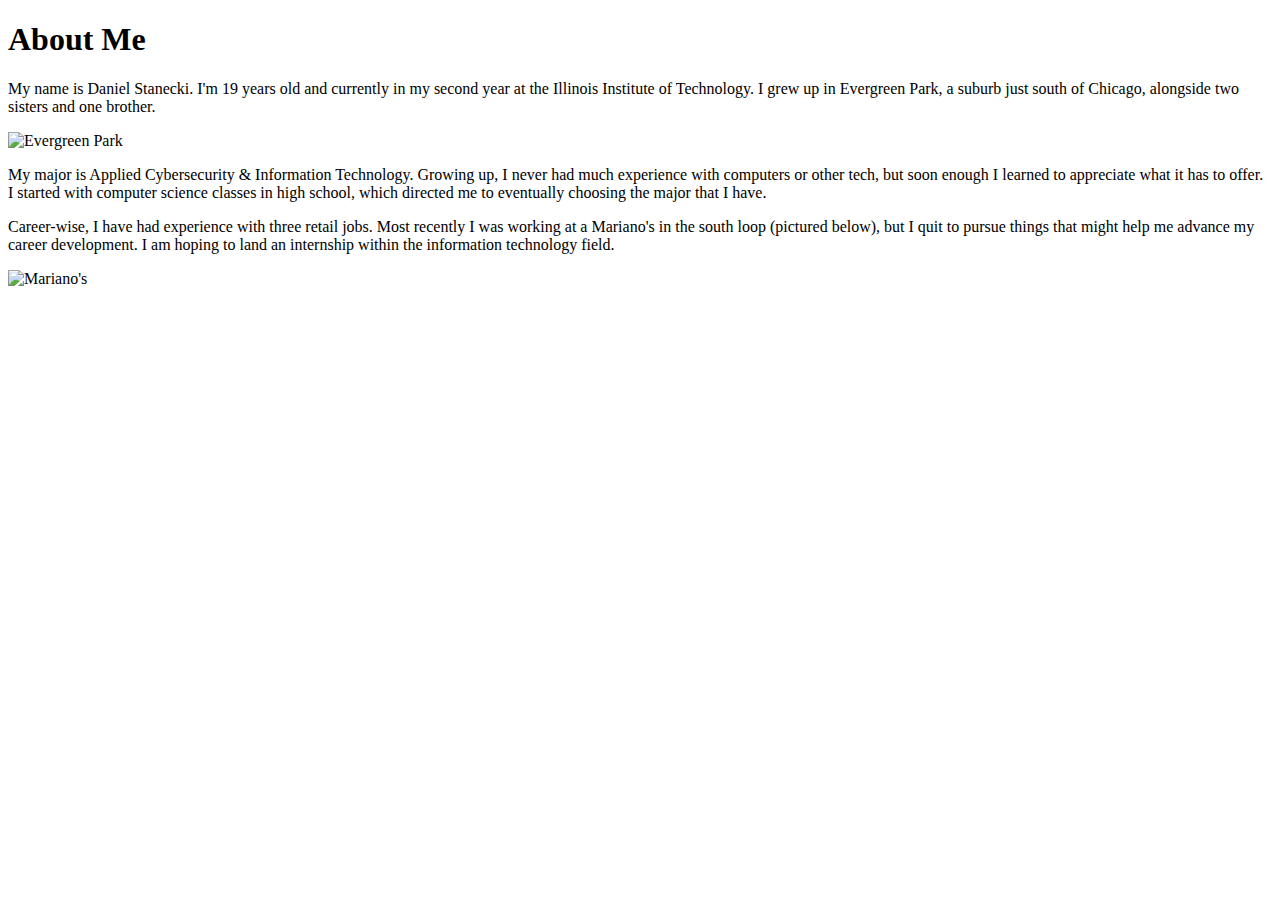
==== aboutme.html @ f3708076 "Add files via upload" ====
<!DOCTYPE html>
<html lang="en">
<head>
	<meta charset="UTF-8">
	<title>About Me</title>
</head>
		<body>
				<h1>About Me</h1>
						<p>My name is Daniel Stanecki. I'm 19 years old and currently in my second year at the Illinois Institute of Technology. I grew up in Evergreen Park, a suburb just south of Chicago, alongside two sisters and one brother.</p>
						<p><img src="https://wikitravel.org/upload/shared//thumb/1/14/Abouteg1.jpg/400px-Abouteg1.jpg" alt="Evergreen Park"></p>
						<p>My major is Applied Cybersecurity & Information Technology. Growing up, I never had much experience with computers or other tech, but soon enough I learned to appreciate what it has to offer. I started with computer science classes in high school, which directed me to eventually choosing the major that I have.</p>
						<p>Career-wise, I have had experience with three retail jobs. Most recently I was working at a Mariano's in the south loop (pictured below), but I quit to pursue things that might help me advance my career development. I am hoping to land an internship within the information technology field.</p>
						<p><img src="https://assets.dnainfo.com/photo/2017/3/1490213151-294064/extralarge.jpg" alt="Mariano's"></p>
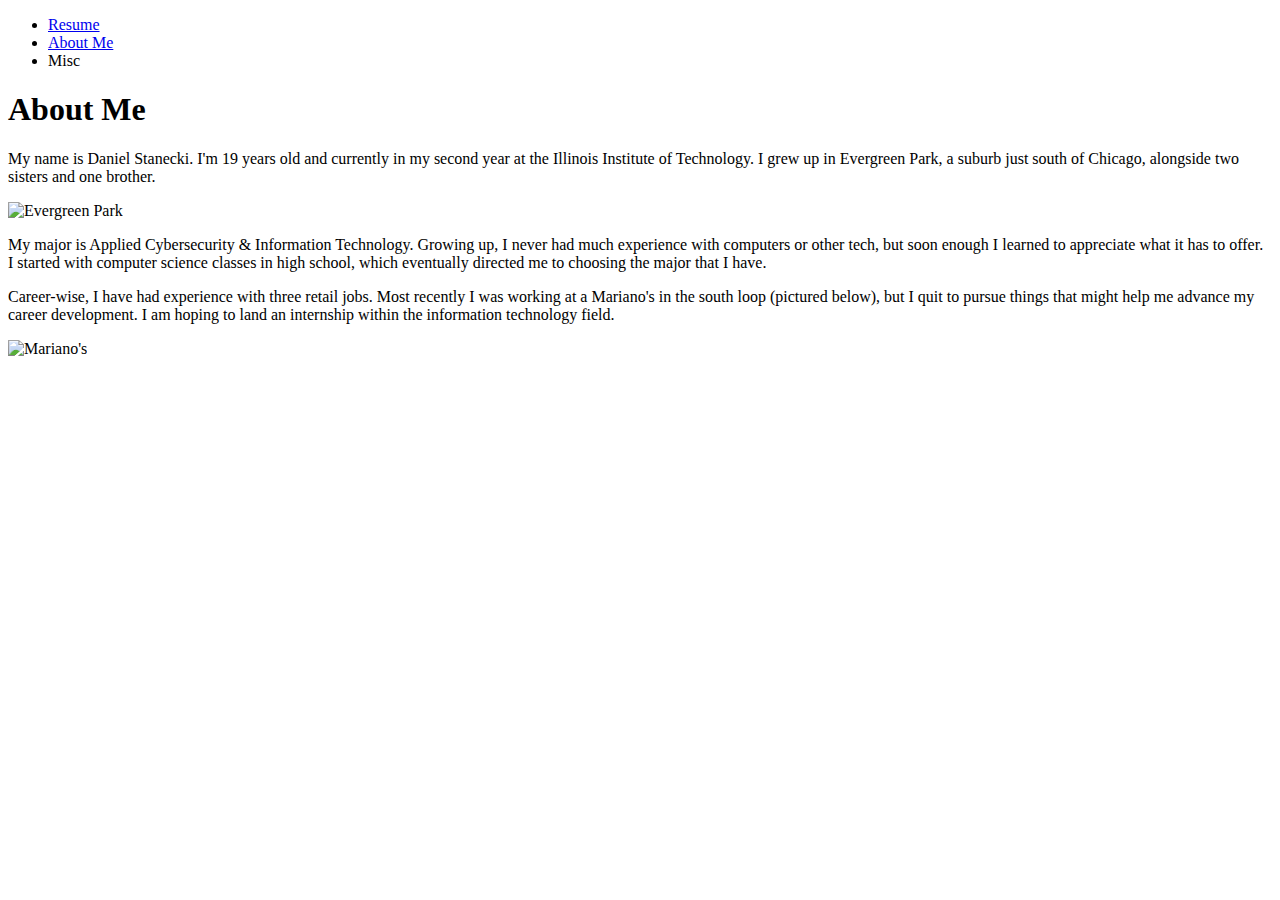
==== commit 1aa2f498: "Add files via upload" ====
--- a/aboutme.html
+++ b/aboutme.html
@@ -5,10 +5,16 @@
 	<title>About Me</title>
 </head>
 		<body>
+		
+				<ul>
+					<li><a href="index.html">Resume</a></li>
+					<li><a href="aboutme.html">About Me</a></li>
+					<li>Misc</li>
+				</ul>
 				<h1>About Me</h1>
 						<p>My name is Daniel Stanecki. I'm 19 years old and currently in my second year at the Illinois Institute of Technology. I grew up in Evergreen Park, a suburb just south of Chicago, alongside two sisters and one brother.</p>
 						<p><img src="https://wikitravel.org/upload/shared//thumb/1/14/Abouteg1.jpg/400px-Abouteg1.jpg" alt="Evergreen Park"></p>
-						<p>My major is Applied Cybersecurity & Information Technology. Growing up, I never had much experience with computers or other tech, but soon enough I learned to appreciate what it has to offer. I started with computer science classes in high school, which directed me to eventually choosing the major that I have.</p>
+						<p>My major is Applied Cybersecurity & Information Technology. Growing up, I never had much experience with computers or other tech, but soon enough I learned to appreciate what it has to offer. I started with computer science classes in high school, which eventually directed me to choosing the major that I have.</p>
 						<p>Career-wise, I have had experience with three retail jobs. Most recently I was working at a Mariano's in the south loop (pictured below), but I quit to pursue things that might help me advance my career development. I am hoping to land an internship within the information technology field.</p>
 						<p><img src="https://assets.dnainfo.com/photo/2017/3/1490213151-294064/extralarge.jpg" alt="Mariano's"></p>
 						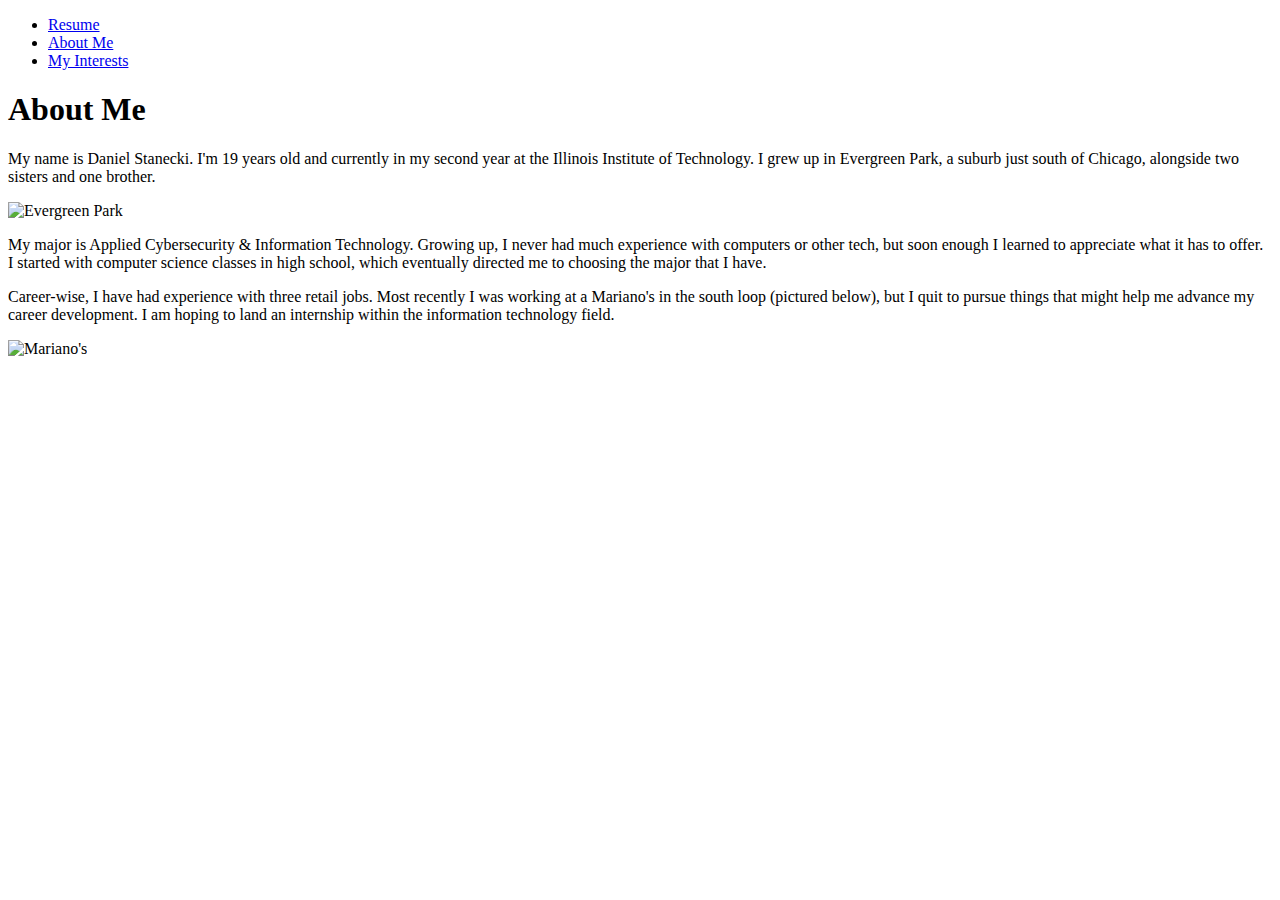
==== commit b3fe189e: "Add files via upload" ====
--- a/aboutme.html
+++ b/aboutme.html
@@ -7,9 +7,9 @@
 		<body>
 		
 				<ul>
-					<li><a href="index.html">Resume</a></li>
-					<li><a href="aboutme.html">About Me</a></li>
-					<li>Misc</li>
+						<li><a href="index.html">Resume</a></li>
+						<li><a href="aboutme.html">About Me</a></li>
+						<li><a href="myinterests.html">My Interests</a></li>
 				</ul>
 				<h1>About Me</h1>
 						<p>My name is Daniel Stanecki. I'm 19 years old and currently in my second year at the Illinois Institute of Technology. I grew up in Evergreen Park, a suburb just south of Chicago, alongside two sisters and one brother.</p>
@@ -17,4 +17,6 @@
 						<p>My major is Applied Cybersecurity & Information Technology. Growing up, I never had much experience with computers or other tech, but soon enough I learned to appreciate what it has to offer. I started with computer science classes in high school, which eventually directed me to choosing the major that I have.</p>
 						<p>Career-wise, I have had experience with three retail jobs. Most recently I was working at a Mariano's in the south loop (pictured below), but I quit to pursue things that might help me advance my career development. I am hoping to land an internship within the information technology field.</p>
 						<p><img src="https://assets.dnainfo.com/photo/2017/3/1490213151-294064/extralarge.jpg" alt="Mariano's"></p>
+		</body>
+</html>
 						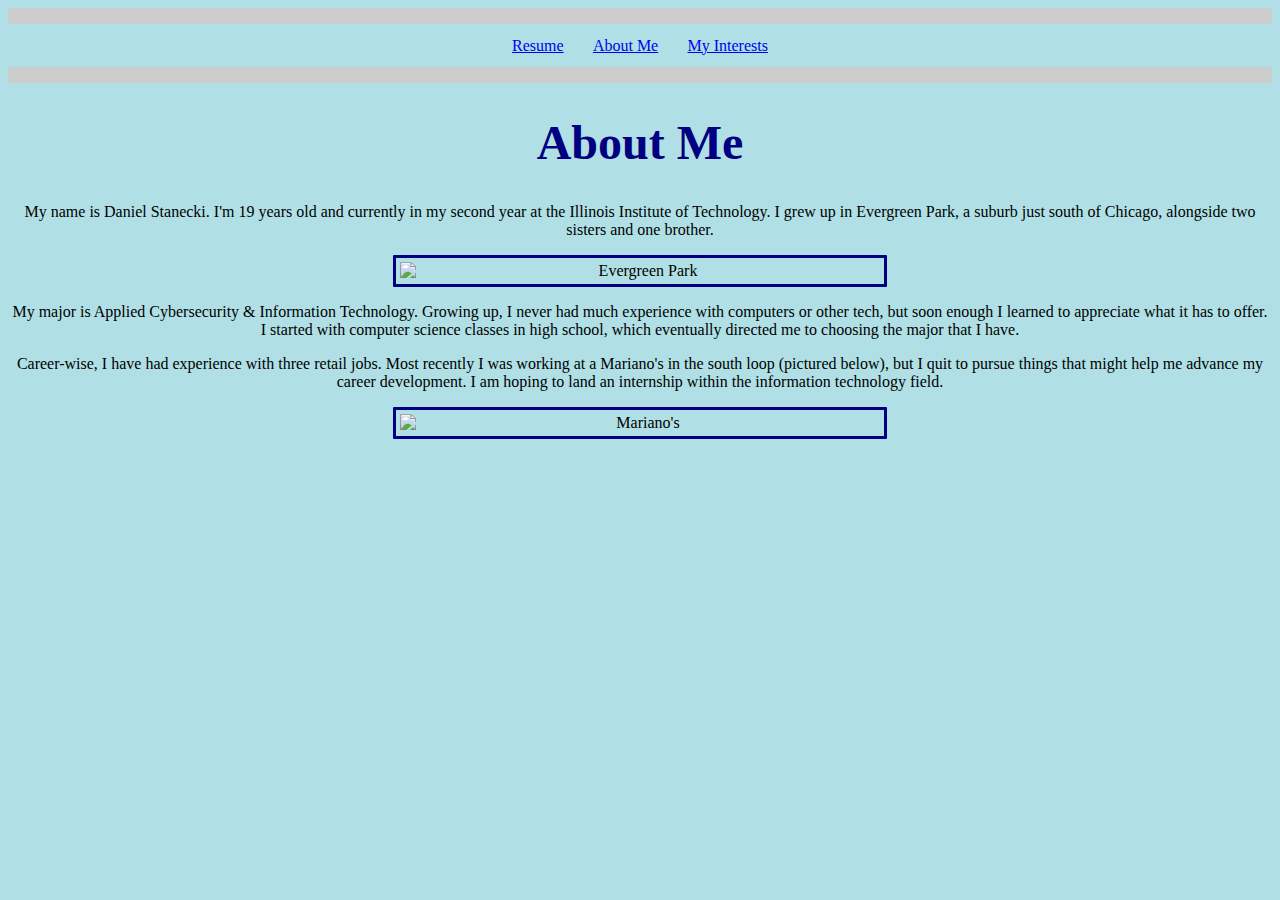
==== commit 5df6f2b7: "Add files via upload" ====
--- a/aboutme.html
+++ b/aboutme.html
@@ -4,9 +4,10 @@
 	<meta charset="UTF-8">
 	<title>About Me</title>
 </head>
+		<link rel="stylesheet" href="stylesAboutMe.css">
 		<body>
 		
-				<ul>
+				<ul class="navigation">
 						<li><a href="index.html">Resume</a></li>
 						<li><a href="aboutme.html">About Me</a></li>
 						<li><a href="myinterests.html">My Interests</a></li>
--- a/stylesAboutMe.css
+++ b/stylesAboutMe.css
@@ -0,0 +1,47 @@
+body {
+  background-color: powderblue;
+}
+h1 {
+	font-size: 3em;
+	font-family: 'Verdana', cursive;
+  color: navy;
+  text-align: center;
+  padding = 1px;
+}
+h3 {
+	color: navy;
+	text-shadow: 2px 2px oldlace;
+	text-align: center;	
+}
+p {
+	font-family: font-family: "Times New Roman", Times, serif;
+	text-align: center;
+}
+
+.navigation{
+    border:1em solid #ccc;
+    border-width:1em 0;
+    list-style:none;
+    margin:0;
+    padding:0;
+    text-align:center;
+}
+.navigation li{
+    display:inline;
+}
+.navigation a{
+    display:inline-block;
+    padding:1%;
+}
+
+img {
+	display: block;
+  margin-left: auto;
+  margin-right: auto;
+  border: 3px solid navy;
+  border-radius: 1px;
+  padding: 4px;
+  width: 30em;
+  max-width: 100%;
+  height: auto;
+}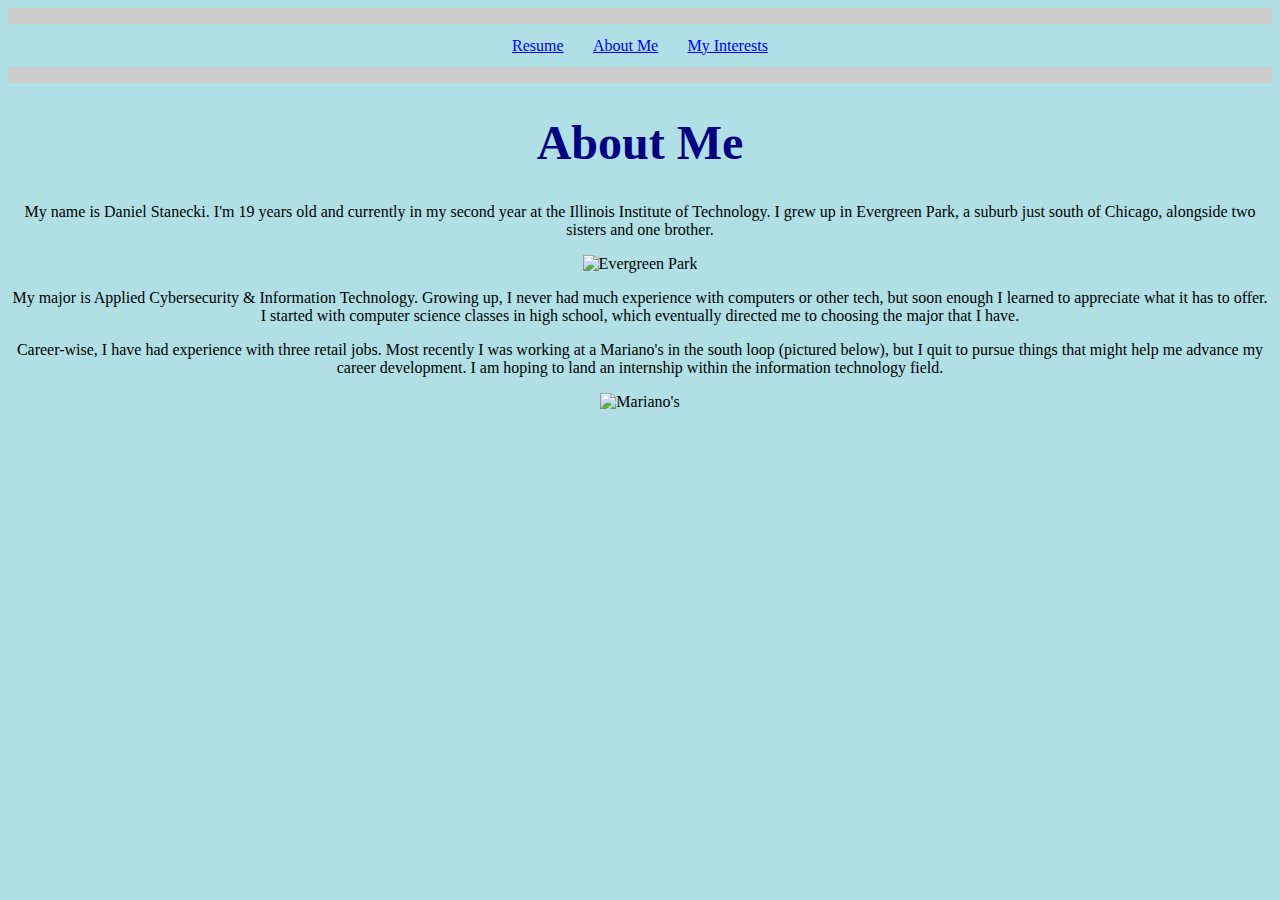
==== commit 309bf4c9: "Add files via upload" ====
--- a/aboutme.html
+++ b/aboutme.html
@@ -3,8 +3,8 @@
 <head>
 	<meta charset="UTF-8">
 	<title>About Me</title>
+	<link rel="stylesheet" href="styles.css">
 </head>
-		<link rel="stylesheet" href="stylesAboutMe.css">
 		<body>
 		
 				<ul class="navigation">
--- a/styles.css
+++ b/styles.css
@@ -0,0 +1,40 @@
+body {
+    background-color: powderblue;
+}
+h1 {
+	font-size: 3em;
+	font-family: 'Verdana', cursive;
+	color: navy;
+	text-align: center;
+}
+h3 {
+	color: navy;
+	text-shadow: 2px 2px oldlace;
+	text-align: center;	
+}
+p {
+	font-family: font-family: "Times New Roman", Times, serif;
+	text-align: center;
+}
+
+.navigation{
+    border:1em solid #ccc;
+    border-width:1em 0;
+    list-style:none;
+    margin:0;
+    padding:0;
+    text-align:center;
+}
+.navigation li{
+    display:inline;
+}
+.navigation a{
+    display:inline-block;
+    padding:1%;
+}
+
+.courses{
+	list-style-position:inside;
+	text-align:center;
+}
+
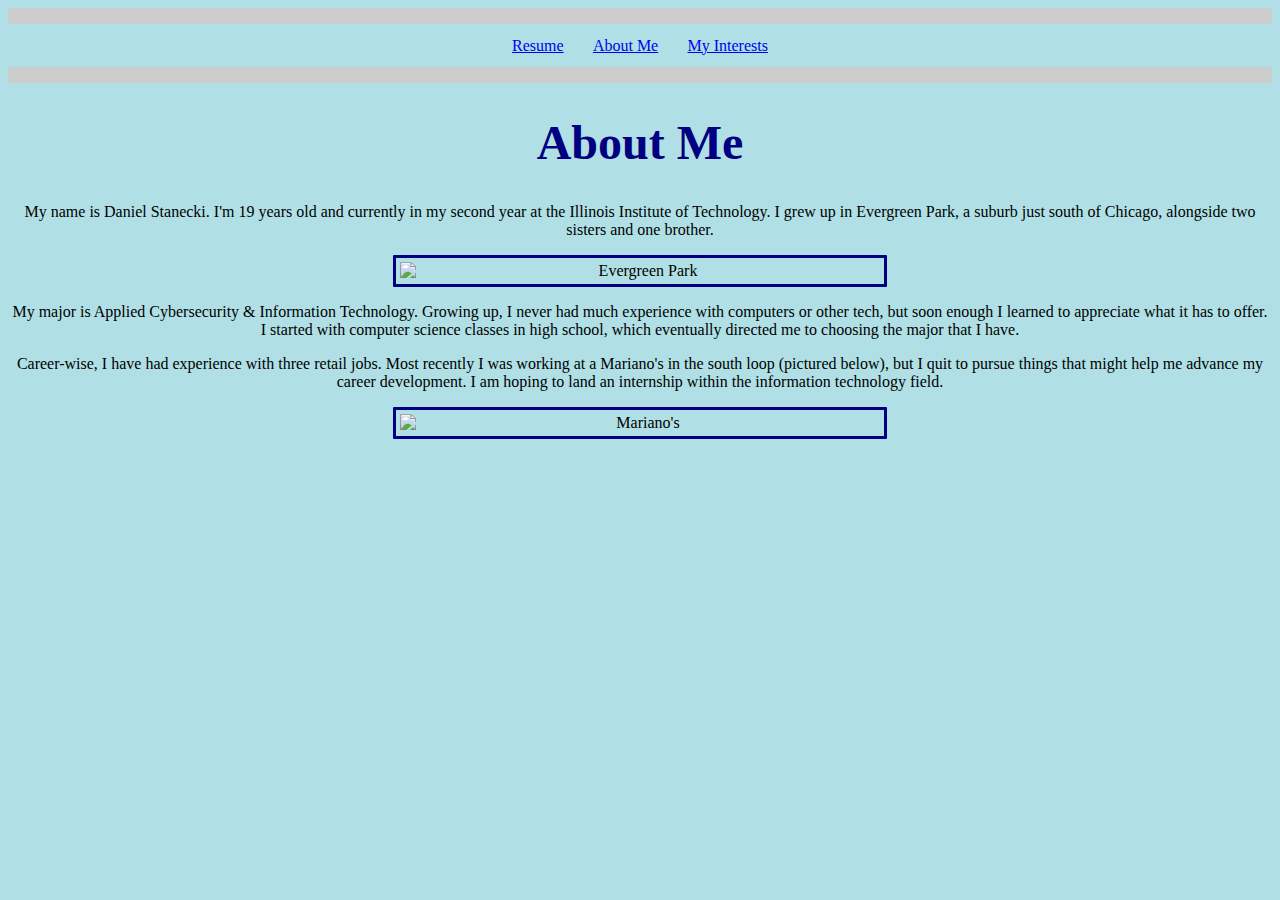
==== commit 6fe529b3: "Add files via upload" ====
--- a/aboutme.html
+++ b/aboutme.html
@@ -3,7 +3,7 @@
 <head>
 	<meta charset="UTF-8">
 	<title>About Me</title>
-	<link rel="stylesheet" href="styles.css">
+	<link rel="stylesheet" href="stylesAboutMe.css">
 </head>
 		<body>
 		
--- a/stylesAboutMe.css
+++ b/stylesAboutMe.css
@@ -0,0 +1,47 @@
+body {
+  background-color: powderblue;
+}
+h1 {
+	font-size: 3em;
+	font-family: 'Verdana', cursive;
+  color: navy;
+  text-align: center;
+  padding = 1px;
+}
+h3 {
+	color: navy;
+	text-shadow: 2px 2px oldlace;
+	text-align: center;	
+}
+p {
+	font-family: font-family: "Times New Roman", Times, serif;
+	text-align: center;
+}
+
+.navigation{
+    border:1em solid #ccc;
+    border-width:1em 0;
+    list-style:none;
+    margin:0;
+    padding:0;
+    text-align:center;
+}
+.navigation li{
+    display:inline;
+}
+.navigation a{
+    display:inline-block;
+    padding:1%;
+}
+
+img {
+	display: block;
+  margin-left: auto;
+  margin-right: auto;
+  border: 3px solid navy;
+  border-radius: 1px;
+  padding: 4px;
+  width: 30em;
+  max-width: 100%;
+  height: auto;
+}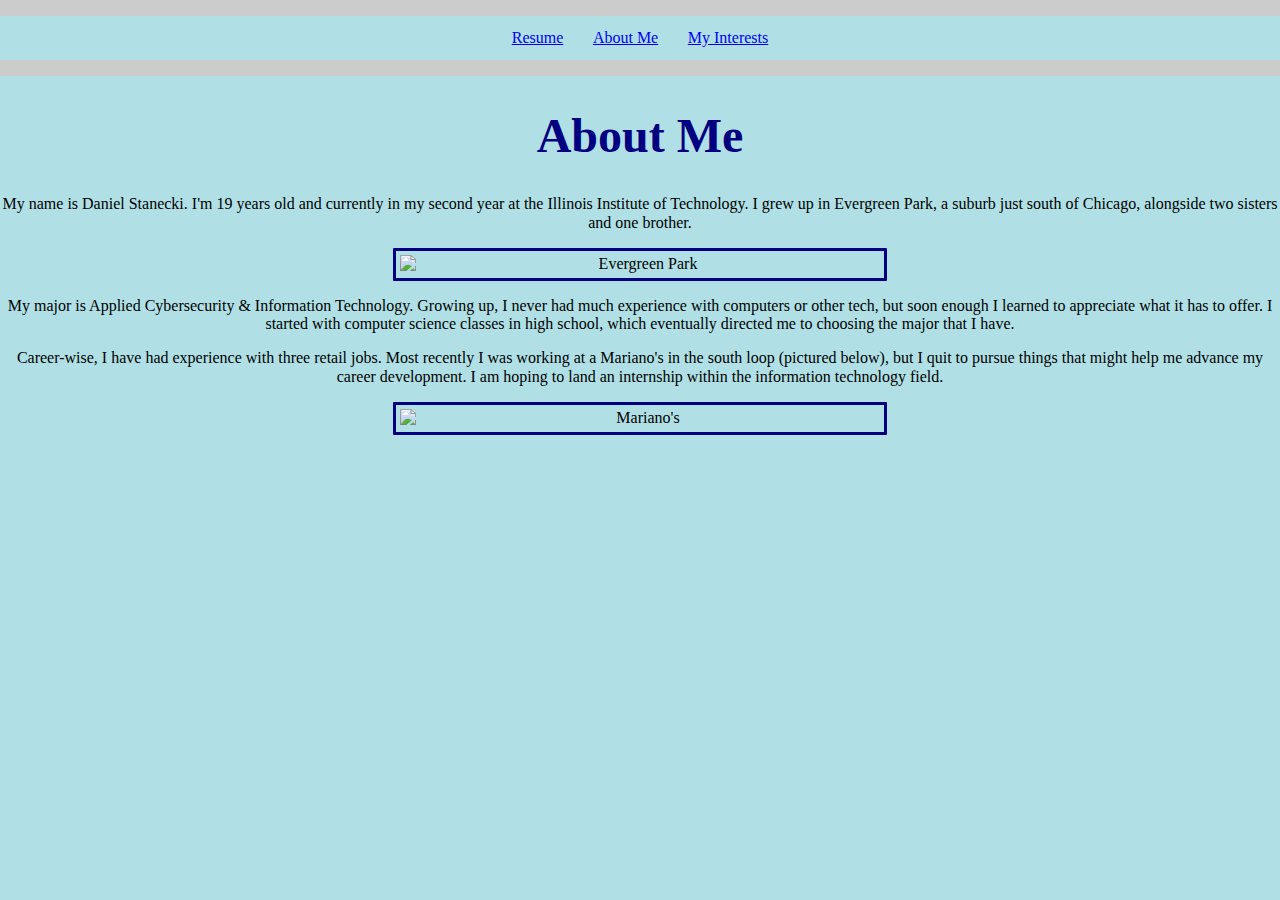
==== commit 8c948f73: "Add files via upload" ====
--- a/aboutme.html
+++ b/aboutme.html
@@ -1,23 +1,24 @@
 <!DOCTYPE html>
 <html lang="en">
-<head>
-	<meta charset="UTF-8">
-	<title>About Me</title>
-	<link rel="stylesheet" href="stylesAboutMe.css">
-</head>
-		<body>
-		
-				<ul class="navigation">
-						<li><a href="index.html">Resume</a></li>
-						<li><a href="aboutme.html">About Me</a></li>
-						<li><a href="myinterests.html">My Interests</a></li>
-				</ul>
-				<h1>About Me</h1>
-						<p>My name is Daniel Stanecki. I'm 19 years old and currently in my second year at the Illinois Institute of Technology. I grew up in Evergreen Park, a suburb just south of Chicago, alongside two sisters and one brother.</p>
-						<p><img src="https://wikitravel.org/upload/shared//thumb/1/14/Abouteg1.jpg/400px-Abouteg1.jpg" alt="Evergreen Park"></p>
-						<p>My major is Applied Cybersecurity & Information Technology. Growing up, I never had much experience with computers or other tech, but soon enough I learned to appreciate what it has to offer. I started with computer science classes in high school, which eventually directed me to choosing the major that I have.</p>
-						<p>Career-wise, I have had experience with three retail jobs. Most recently I was working at a Mariano's in the south loop (pictured below), but I quit to pursue things that might help me advance my career development. I am hoping to land an internship within the information technology field.</p>
-						<p><img src="https://assets.dnainfo.com/photo/2017/3/1490213151-294064/extralarge.jpg" alt="Mariano's"></p>
-		</body>
+  <head>
+	  <meta charset="UTF-8">
+	  <title>About Me</title>
+	  <link rel="stylesheet" href="cssReset.css">
+	  <link rel="stylesheet" href="styles.css">
+  </head>
+
+  <body>
+    <ul class="navigation">
+      <li><a href="index.html">Resume</a></li>
+	  <li><a href="aboutme.html">About Me</a></li>
+	  <li><a href="myinterests.html">My Interests</a></li>
+    </ul>
+    <h1>About Me</h1>
+      <p>My name is Daniel Stanecki. I'm 19 years old and currently in my second year at the Illinois Institute of Technology. I grew up in Evergreen Park, a suburb just south of Chicago, alongside two sisters and one brother.</p>
+	  <p><img src="https://wikitravel.org/upload/shared//thumb/1/14/Abouteg1.jpg/400px-Abouteg1.jpg" alt="Evergreen Park"></p>
+	  <p>My major is Applied Cybersecurity & Information Technology. Growing up, I never had much experience with computers or other tech, but soon enough I learned to appreciate what it has to offer. I started with computer science classes in high school, which eventually directed me to choosing the major that I have.</p>
+	  <p>Career-wise, I have had experience with three retail jobs. Most recently I was working at a Mariano's in the south loop (pictured below), but I quit to pursue things that might help me advance my career development. I am hoping to land an internship within the information technology field.</p>
+	  <p><img src="https://assets.dnainfo.com/photo/2017/3/1490213151-294064/extralarge.jpg" alt="Mariano's"></p>
+  </body>
 </html>
 						--- a/cssReset.css
+++ b/cssReset.css
@@ -0,0 +1,349 @@
+/*! normalize.css v8.0.1 | MIT License | github.com/necolas/normalize.css */
+
+/* Document
+   ========================================================================== */
+
+/**
+ * 1. Correct the line height in all browsers.
+ * 2. Prevent adjustments of font size after orientation changes in iOS.
+ */
+
+html {
+  line-height: 1.15; /* 1 */
+  -webkit-text-size-adjust: 100%; /* 2 */
+}
+
+/* Sections
+   ========================================================================== */
+
+/**
+ * Remove the margin in all browsers.
+ */
+
+body {
+  margin: 0;
+}
+
+/**
+ * Render the `main` element consistently in IE.
+ */
+
+main {
+  display: block;
+}
+
+/**
+ * Correct the font size and margin on `h1` elements within `section` and
+ * `article` contexts in Chrome, Firefox, and Safari.
+ */
+
+h1 {
+  font-size: 2em;
+  margin: 0.67em 0;
+}
+
+/* Grouping content
+   ========================================================================== */
+
+/**
+ * 1. Add the correct box sizing in Firefox.
+ * 2. Show the overflow in Edge and IE.
+ */
+
+hr {
+  box-sizing: content-box; /* 1 */
+  height: 0; /* 1 */
+  overflow: visible; /* 2 */
+}
+
+/**
+ * 1. Correct the inheritance and scaling of font size in all browsers.
+ * 2. Correct the odd `em` font sizing in all browsers.
+ */
+
+pre {
+  font-family: monospace, monospace; /* 1 */
+  font-size: 1em; /* 2 */
+}
+
+/* Text-level semantics
+   ========================================================================== */
+
+/**
+ * Remove the gray background on active links in IE 10.
+ */
+
+a {
+  background-color: transparent;
+}
+
+/**
+ * 1. Remove the bottom border in Chrome 57-
+ * 2. Add the correct text decoration in Chrome, Edge, IE, Opera, and Safari.
+ */
+
+abbr[title] {
+  border-bottom: none; /* 1 */
+  text-decoration: underline; /* 2 */
+  text-decoration: underline dotted; /* 2 */
+}
+
+/**
+ * Add the correct font weight in Chrome, Edge, and Safari.
+ */
+
+b,
+strong {
+  font-weight: bolder;
+}
+
+/**
+ * 1. Correct the inheritance and scaling of font size in all browsers.
+ * 2. Correct the odd `em` font sizing in all browsers.
+ */
+
+code,
+kbd,
+samp {
+  font-family: monospace, monospace; /* 1 */
+  font-size: 1em; /* 2 */
+}
+
+/**
+ * Add the correct font size in all browsers.
+ */
+
+small {
+  font-size: 80%;
+}
+
+/**
+ * Prevent `sub` and `sup` elements from affecting the line height in
+ * all browsers.
+ */
+
+sub,
+sup {
+  font-size: 75%;
+  line-height: 0;
+  position: relative;
+  vertical-align: baseline;
+}
+
+sub {
+  bottom: -0.25em;
+}
+
+sup {
+  top: -0.5em;
+}
+
+/* Embedded content
+   ========================================================================== */
+
+/**
+ * Remove the border on images inside links in IE 10.
+ */
+
+img {
+  border-style: none;
+}
+
+/* Forms
+   ========================================================================== */
+
+/**
+ * 1. Change the font styles in all browsers.
+ * 2. Remove the margin in Firefox and Safari.
+ */
+
+button,
+input,
+optgroup,
+select,
+textarea {
+  font-family: inherit; /* 1 */
+  font-size: 100%; /* 1 */
+  line-height: 1.15; /* 1 */
+  margin: 0; /* 2 */
+}
+
+/**
+ * Show the overflow in IE.
+ * 1. Show the overflow in Edge.
+ */
+
+button,
+input { /* 1 */
+  overflow: visible;
+}
+
+/**
+ * Remove the inheritance of text transform in Edge, Firefox, and IE.
+ * 1. Remove the inheritance of text transform in Firefox.
+ */
+
+button,
+select { /* 1 */
+  text-transform: none;
+}
+
+/**
+ * Correct the inability to style clickable types in iOS and Safari.
+ */
+
+button,
+[type="button"],
+[type="reset"],
+[type="submit"] {
+  -webkit-appearance: button;
+}
+
+/**
+ * Remove the inner border and padding in Firefox.
+ */
+
+button::-moz-focus-inner,
+[type="button"]::-moz-focus-inner,
+[type="reset"]::-moz-focus-inner,
+[type="submit"]::-moz-focus-inner {
+  border-style: none;
+  padding: 0;
+}
+
+/**
+ * Restore the focus styles unset by the previous rule.
+ */
+
+button:-moz-focusring,
+[type="button"]:-moz-focusring,
+[type="reset"]:-moz-focusring,
+[type="submit"]:-moz-focusring {
+  outline: 1px dotted ButtonText;
+}
+
+/**
+ * Correct the padding in Firefox.
+ */
+
+fieldset {
+  padding: 0.35em 0.75em 0.625em;
+}
+
+/**
+ * 1. Correct the text wrapping in Edge and IE.
+ * 2. Correct the color inheritance from `fieldset` elements in IE.
+ * 3. Remove the padding so developers are not caught out when they zero out
+ *    `fieldset` elements in all browsers.
+ */
+
+legend {
+  box-sizing: border-box; /* 1 */
+  color: inherit; /* 2 */
+  display: table; /* 1 */
+  max-width: 100%; /* 1 */
+  padding: 0; /* 3 */
+  white-space: normal; /* 1 */
+}
+
+/**
+ * Add the correct vertical alignment in Chrome, Firefox, and Opera.
+ */
+
+progress {
+  vertical-align: baseline;
+}
+
+/**
+ * Remove the default vertical scrollbar in IE 10+.
+ */
+
+textarea {
+  overflow: auto;
+}
+
+/**
+ * 1. Add the correct box sizing in IE 10.
+ * 2. Remove the padding in IE 10.
+ */
+
+[type="checkbox"],
+[type="radio"] {
+  box-sizing: border-box; /* 1 */
+  padding: 0; /* 2 */
+}
+
+/**
+ * Correct the cursor style of increment and decrement buttons in Chrome.
+ */
+
+[type="number"]::-webkit-inner-spin-button,
+[type="number"]::-webkit-outer-spin-button {
+  height: auto;
+}
+
+/**
+ * 1. Correct the odd appearance in Chrome and Safari.
+ * 2. Correct the outline style in Safari.
+ */
+
+[type="search"] {
+  -webkit-appearance: textfield; /* 1 */
+  outline-offset: -2px; /* 2 */
+}
+
+/**
+ * Remove the inner padding in Chrome and Safari on macOS.
+ */
+
+[type="search"]::-webkit-search-decoration {
+  -webkit-appearance: none;
+}
+
+/**
+ * 1. Correct the inability to style clickable types in iOS and Safari.
+ * 2. Change font properties to `inherit` in Safari.
+ */
+
+::-webkit-file-upload-button {
+  -webkit-appearance: button; /* 1 */
+  font: inherit; /* 2 */
+}
+
+/* Interactive
+   ========================================================================== */
+
+/*
+ * Add the correct display in Edge, IE 10+, and Firefox.
+ */
+
+details {
+  display: block;
+}
+
+/*
+ * Add the correct display in all browsers.
+ */
+
+summary {
+  display: list-item;
+}
+
+/* Misc
+   ========================================================================== */
+
+/**
+ * Add the correct display in IE 10+.
+ */
+
+template {
+  display: none;
+}
+
+/**
+ * Add the correct display in IE 10.
+ */
+
+[hidden] {
+  display: none;
+}--- a/styles.css
+++ b/styles.css
@@ -0,0 +1,51 @@
+body {
+    background-color: powderblue;
+}
+h1 {
+	font-size: 3em;
+	font-family: 'Verdana', cursive;
+	color: navy;
+	text-align: center;
+}
+h3 {
+	color: navy;
+	text-shadow: 2px 2px oldlace;
+	text-align: center;	
+}
+p {
+	font-family: "Times New Roman", Times, serif;
+	text-align: center;
+}
+
+.navigation{
+    border:1em solid #ccc;
+    border-width:1em 0;
+    list-style:none;
+    margin:0;
+    padding:0;
+    text-align:center;
+}
+.navigation li{
+    display:inline;
+}
+.navigation a{
+    display:inline-block;
+    padding:1%;
+}
+
+img {
+	display: block;
+  margin-left: auto;
+  margin-right: auto;
+  border: 3px solid navy;
+  border-radius: 1px;
+  padding: 4px;
+  width: 30em;
+  max-width: 100%;
+  height: auto;
+}
+.courses{
+	list-style-position:inside;
+	text-align:center;
+}
+
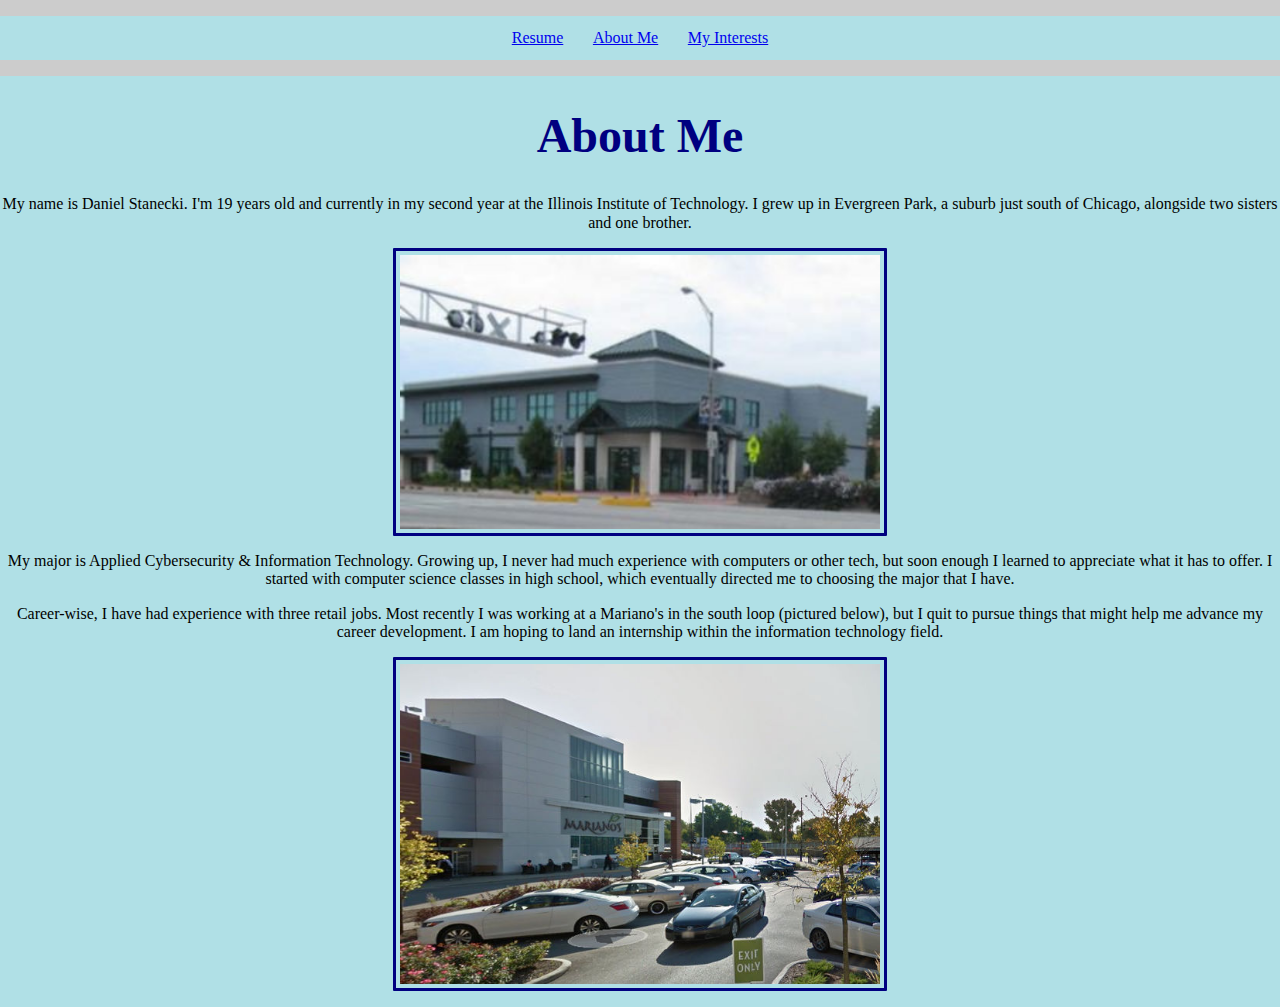
==== commit da5e8769: "Add files via upload" ====
--- a/aboutme.html
+++ b/aboutme.html
@@ -15,10 +15,10 @@
     </ul>
     <h1>About Me</h1>
       <p>My name is Daniel Stanecki. I'm 19 years old and currently in my second year at the Illinois Institute of Technology. I grew up in Evergreen Park, a suburb just south of Chicago, alongside two sisters and one brother.</p>
-	  <p><img src="https://wikitravel.org/upload/shared//thumb/1/14/Abouteg1.jpg/400px-Abouteg1.jpg" alt="Evergreen Park"></p>
+	  <p><img src="Evergreen Park.jpg" alt="Evergreen Park"></p>
 	  <p>My major is Applied Cybersecurity & Information Technology. Growing up, I never had much experience with computers or other tech, but soon enough I learned to appreciate what it has to offer. I started with computer science classes in high school, which eventually directed me to choosing the major that I have.</p>
 	  <p>Career-wise, I have had experience with three retail jobs. Most recently I was working at a Mariano's in the south loop (pictured below), but I quit to pursue things that might help me advance my career development. I am hoping to land an internship within the information technology field.</p>
-	  <p><img src="https://assets.dnainfo.com/photo/2017/3/1490213151-294064/extralarge.jpg" alt="Mariano's"></p>
+	  <p><img src="Mariano's.jpg" alt="Mariano's"></p>
   </body>
 </html>
 						